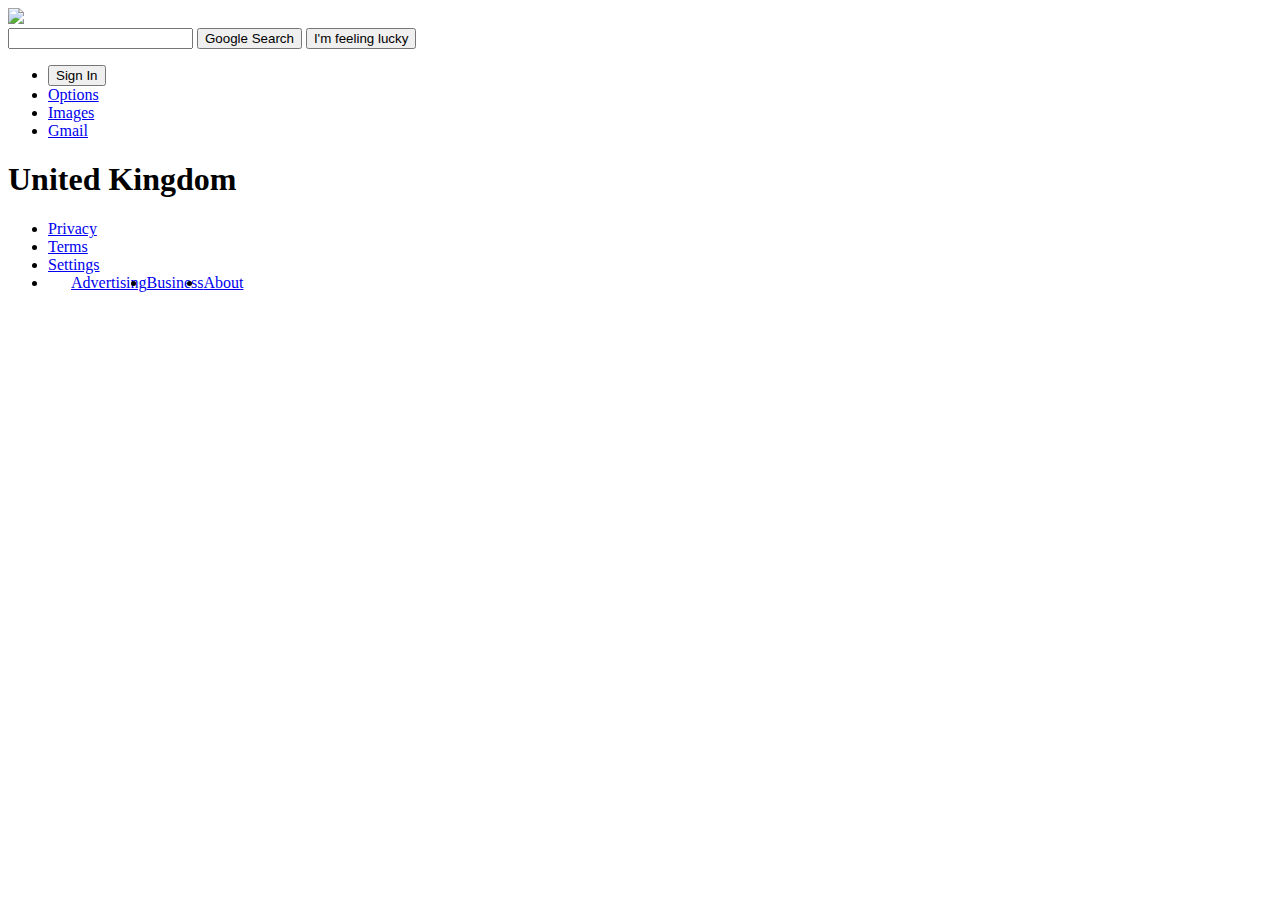
==== index.html @ e3d83d8f "Build the homepage for google clone" ====
<!DOCTYPE html>
<html>
<head>
  <title>Google</title>
  <link rel="stylesheet" type="text/css" href="style.css">
</head>
<body>
  <div class="wrap">
  <img class="googleLogo" src="https://www.google.co.uk/images/branding/googlelogo/1x/googlelogo_color_272x92dp.png"/>
   <div class="search">
    <input type="text" class="searchTerm">
    <button class="searchButton"> Google Search </button>
    <button class="luckyButton"> I'm feeling lucky </button>
  </div>
  </div>
  <ul class="navbar">
    <li><button class="signInButton"> Sign In </button></li>
    <li><a href="#news">Options</a></li>
    <li><a href="#contact">Images</a></li>
    <li><a href="#about">Gmail</a></li>
  </ul>
  </div>
  <div class="footer">
    <h1>United Kingdom</h1>
  </div>
  <div class="footerInfo">
    <ul class="navbarInfo">
      <li><a href="#news">Privacy</a></li>
      <li><a href="#contact">Terms</a></li>
      <li><a href="#about">Settings</a></li>
      <li style="float:left;padding-left:23px;" ><a href="#news">Advertising</a></li>
      <li style="float:left"><a href="#contact">Business</a></li>
      <li style="float:left"><a href="#about">About</a></li>
    </ul>
  </div>
</body>
</html>
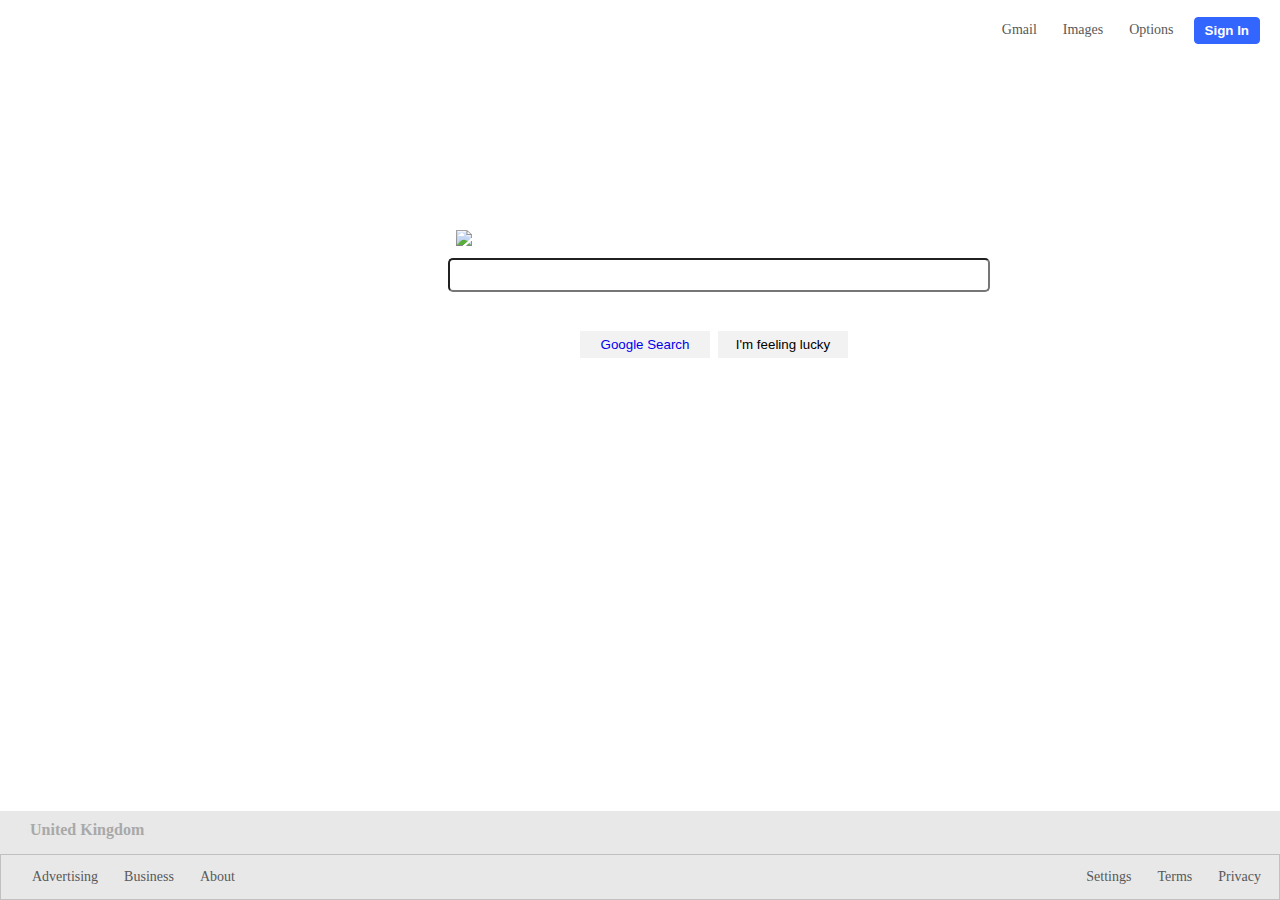
==== commit 9ce59b11: "Completing the search page for google" ====
--- a/index.html
+++ b/index.html
@@ -9,7 +9,7 @@
   <img class="googleLogo" src="https://www.google.co.uk/images/branding/googlelogo/1x/googlelogo_color_272x92dp.png"/>
    <div class="search">
     <input type="text" class="searchTerm">
-    <button class="searchButton"> Google Search </button>
+    <button class="searchButton"><a style="text-decoration:none;" href="./search.html">Google Search</a></button>
     <button class="luckyButton"> I'm feeling lucky </button>
   </div>
   </div>
--- a/style.css
+++ b/style.css
@@ -0,0 +1,140 @@
+.googleLogo{
+    width: 275px;
+    -webkit-transform: translate(50%, -50%);
+    position: relative;
+}
+
+@import url(https://fonts.googleapis.com/css?family=Open+Sans);
+
+
+.search {
+  width: 528px;
+  height: 44px;
+  position: relative
+}
+
+.searchTerm {
+  width: 100%;
+  padding: 5px;
+  height: 20px;
+  border-radius: 5px;
+}
+
+
+/*Resize the wrap to see the search bar change!*/
+.wrap{
+  width: 30%;
+  position: absolute;
+  top: 30%;
+  left: 50%;
+  transform: translate(-50%, -50%);
+}
+
+.searchButton{
+  position: relative;
+  -webkit-transform: transform(30%, 100%);
+  top: 35px;
+  left: 130px;
+  width: 130px;
+  margin: 4px 2px;
+  padding: 5px 10px;
+  display: inline-block;
+  background-color: #f2f2f2;
+  border: 1px solid #f2f2f2;
+}
+
+a:link {
+    text-decoration: none;
+}
+
+a:visited {
+    text-decoration: none;
+}
+
+a:hover {
+    text-decoration: none;
+}
+
+a:active {
+    text-decoration: none;
+}
+
+.luckyButton{
+  position: relative;
+  -webkit-transform: transform(30%, 100%);
+  top: 35px;
+  left: 130px;
+  width: 130px;
+  margin: 4px 2px;
+  padding: 5px 10px;
+  display: inline-block;
+  background-color: #f2f2f2;
+  border: 1px solid #f2f2f2;
+}
+
+ul.navbar{
+  list-style-type: none;
+  margin: 0;
+  padding: 0;
+  overflow: hidden;
+  background-color: white;
+
+}
+
+li a {
+  display: block;
+  color: #585858;
+  text-align: center;
+  padding: 14px 8px;
+  text-decoration: none;
+  font-size: 14px;
+}
+
+li {
+  float: right;
+  padding-right: 10px;
+}
+
+
+
+.signInButton{
+  position: relative;
+  top: 5px;
+  margin: 4px 2px;
+  padding: 5px 10px;;
+  background-color: #3366ff;
+  border: 1px solid #3366ff;
+  color: white;
+  border-radius: 4px;
+  font-weight: bold;
+}
+
+.footer{
+  position: fixed;
+  left:0;
+  bottom: 0;
+  width: 100%;
+  background-color:#E8E8E8;
+  color: darkgray;
+  font-size: 8px;
+  padding-left: 30px;
+  padding-bottom: 50px;
+}
+.footerInfo{
+  position: fixed;
+  left:0;
+  bottom: 0;
+  width: 100%;
+  background-color:#E8E8E8;
+  color: darkgray;
+  font-size: 8px;
+}
+ul.navbarInfo{
+  list-style-type: none;
+  margin: 0;
+  padding: 0;
+  overflow: hidden;
+  background-color:#E8E8E8;
+  color: darkgray;
+  border: 1px solid #C0C0C0;
+}
